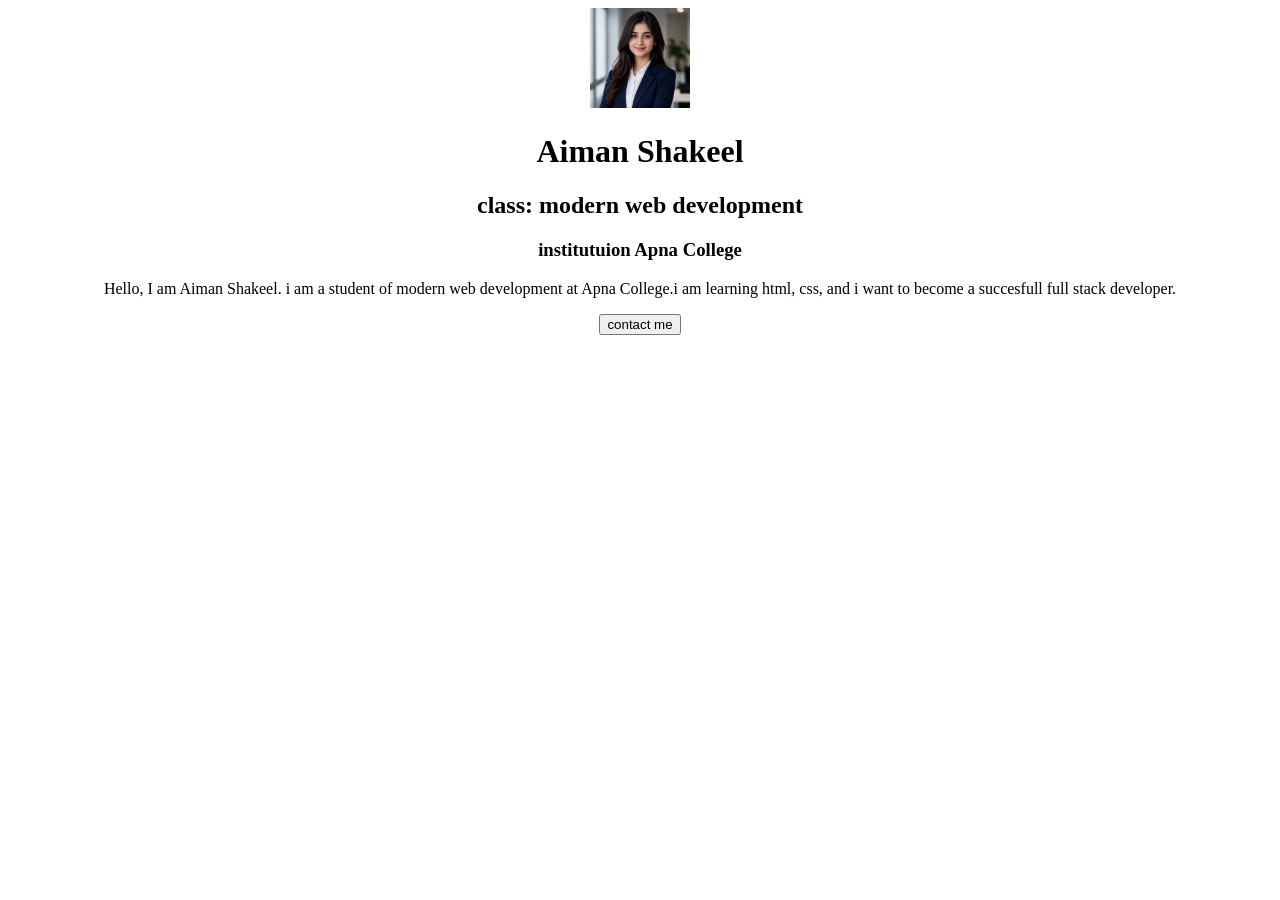
==== index.html @ 5d76a8bc "Rename name.html to index.html" ====
<!DOCTYPE html>
<html lang="en">
<head>
    <meta charset="UTF-8">
    <meta name="viewport" content="width=device-width, initial-scale=1.0">
    <title>assigment 5</title>
</head>
<body>
    <center>
   <img src="1.png"width=100 alt="my pic"  >
   <h1>Aiman Shakeel</h1>
   <h2>class: modern web development</h2>
   <h3>institutuion Apna College</h3>
   <p>Hello, I am Aiman Shakeel. i am a student of modern web development at Apna College.i am learning html, css, and i want to become a succesfull full stack developer.</p>
   <button>contact me</button>
   </center>
</body>
</html>
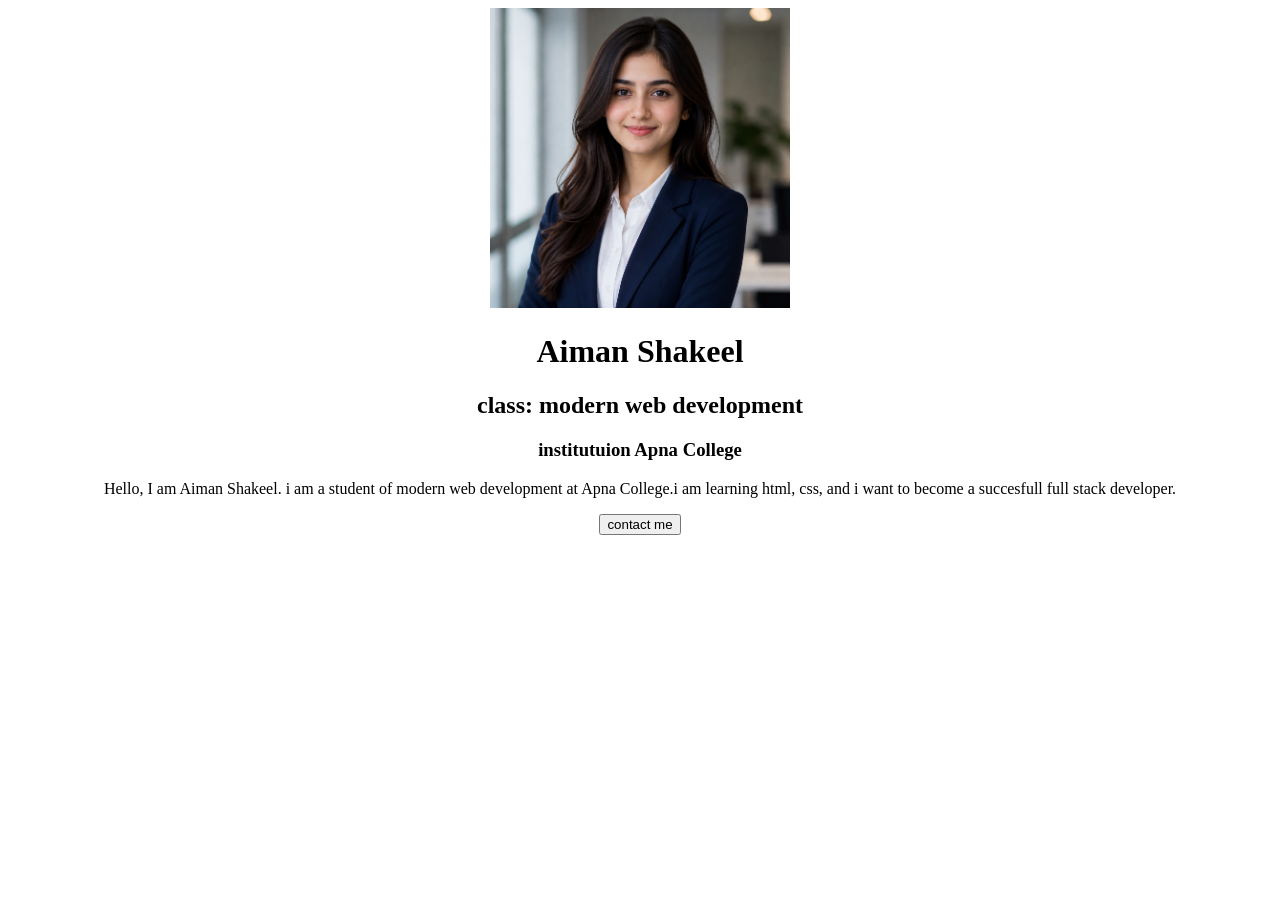
==== commit d94e2bf5: "Update index.html" ====
--- a/index.html
+++ b/index.html
@@ -7,7 +7,7 @@
 </head>
 <body>
     <center>
-   <img src="1.png"width=100 alt="my pic"  >
+   <img src="1.png"width=300 alt="my pic"  >
    <h1>Aiman Shakeel</h1>
    <h2>class: modern web development</h2>
    <h3>institutuion Apna College</h3>
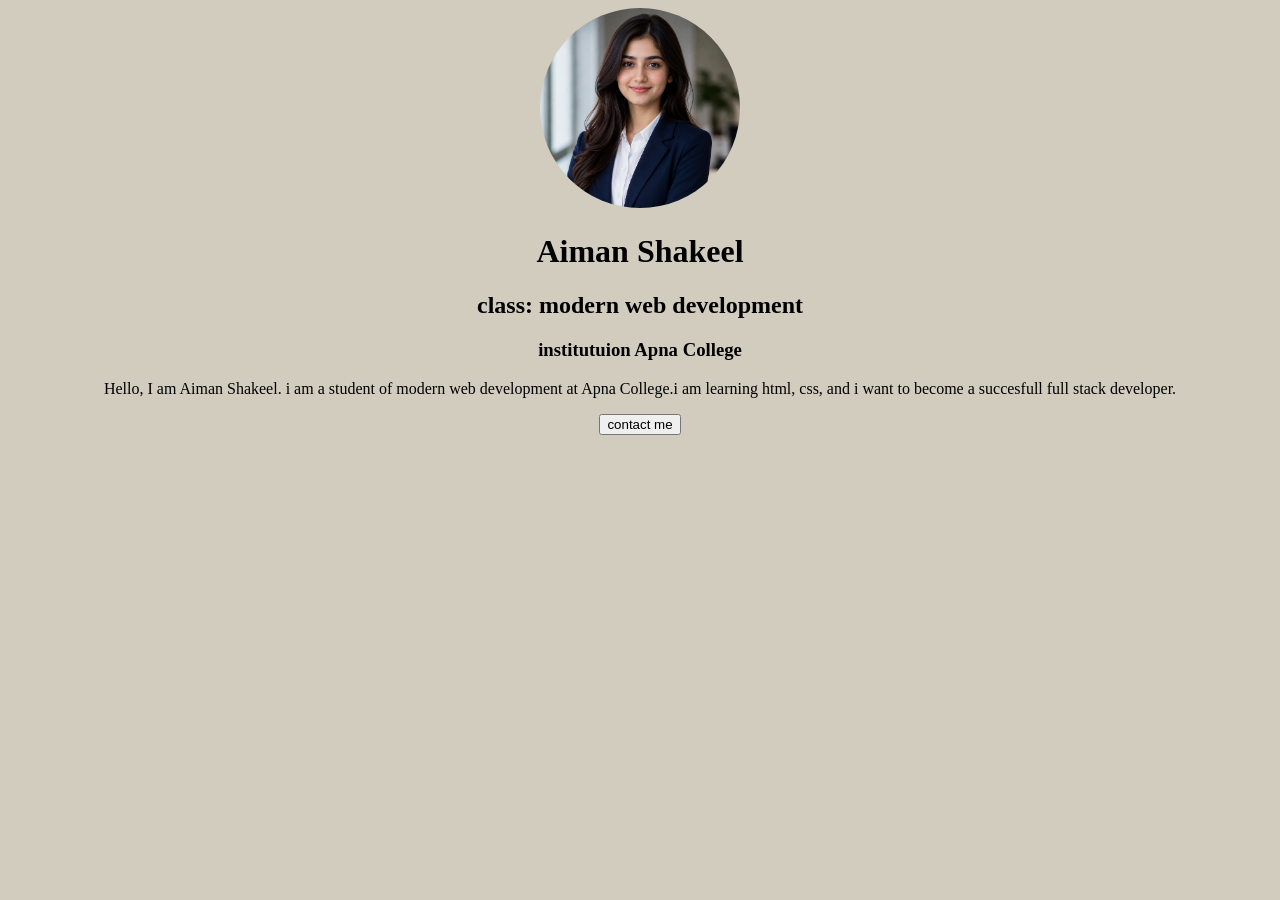
==== commit 5662f7e8: "git push origin mainUpdated website" ====
--- a/index.html
+++ b/index.html
@@ -4,15 +4,14 @@
     <meta charset="UTF-8">
     <meta name="viewport" content="width=device-width, initial-scale=1.0">
     <title>assigment 5</title>
+    <link rel="stylesheet" href="style.css">
 </head>
 <body>
-    <center>
-   <img src="1.png"width=300 alt="my pic"  >
+     <img src="1.png" alt="my pic"  >
    <h1>Aiman Shakeel</h1>
    <h2>class: modern web development</h2>
    <h3>institutuion Apna College</h3>
    <p>Hello, I am Aiman Shakeel. i am a student of modern web development at Apna College.i am learning html, css, and i want to become a succesfull full stack developer.</p>
    <button>contact me</button>
-   </center>
 </body>
 </html>
--- a/style.css
+++ b/style.css
@@ -0,0 +1,9 @@
+body {
+    background-color:#d2ccbf;
+    text-align: center;
+}
+img{
+    width: 200px;
+    height: 200px;
+    border-radius: 50%;
+}
